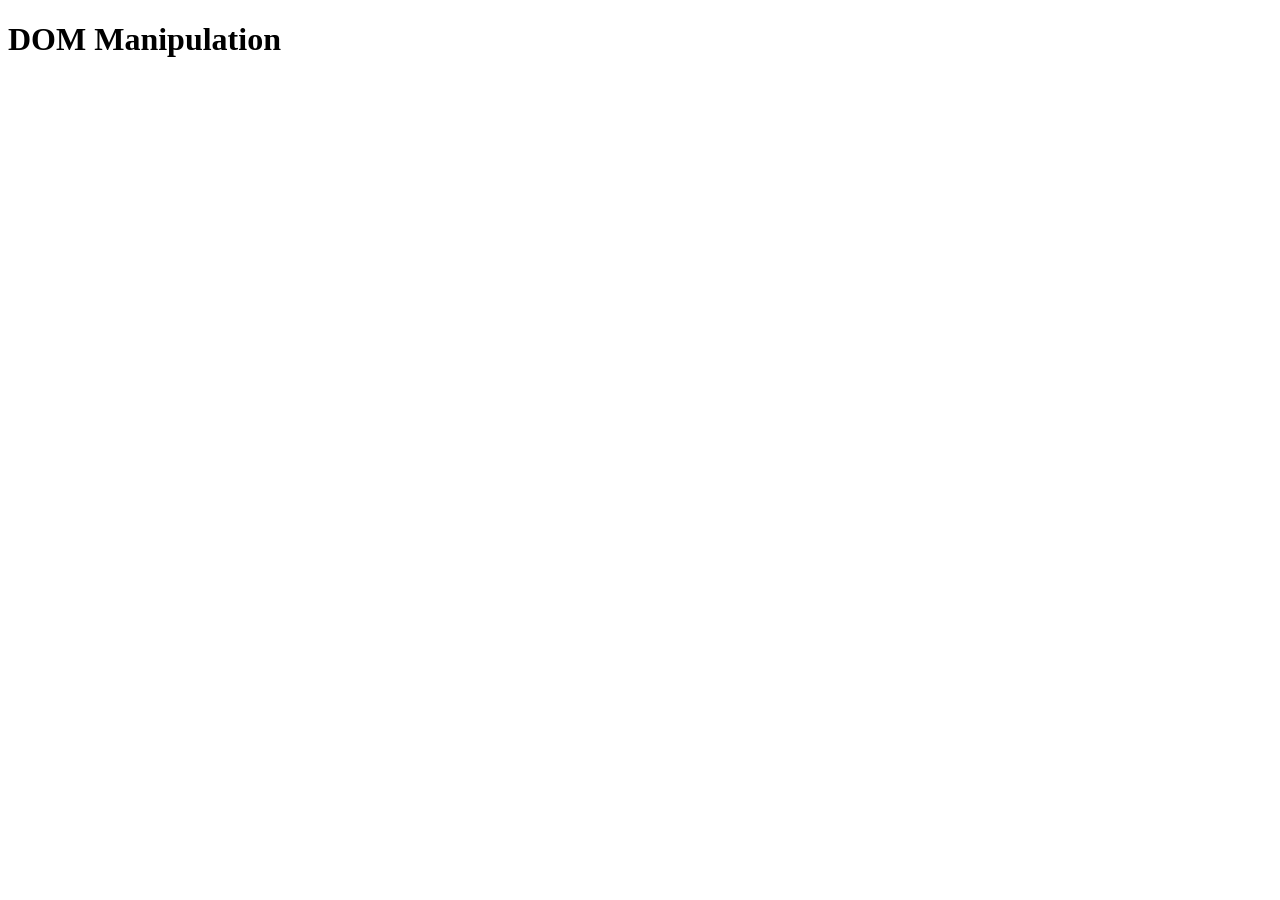
==== html/study/tapascript/index.html @ af6451a3 "DOM Manipulation" ====
<!DOCTYPE html>
<html lang="en">
<head>
    <meta charset="UTF-8">
    <meta name="viewport" content="width=device-width, initial-scale=1.0">
    <title>Document</title>
    <script src="DOM.js"></script>
</head>
<body>
    <h1>DOM Manipulation</h1>
</body>
</html>
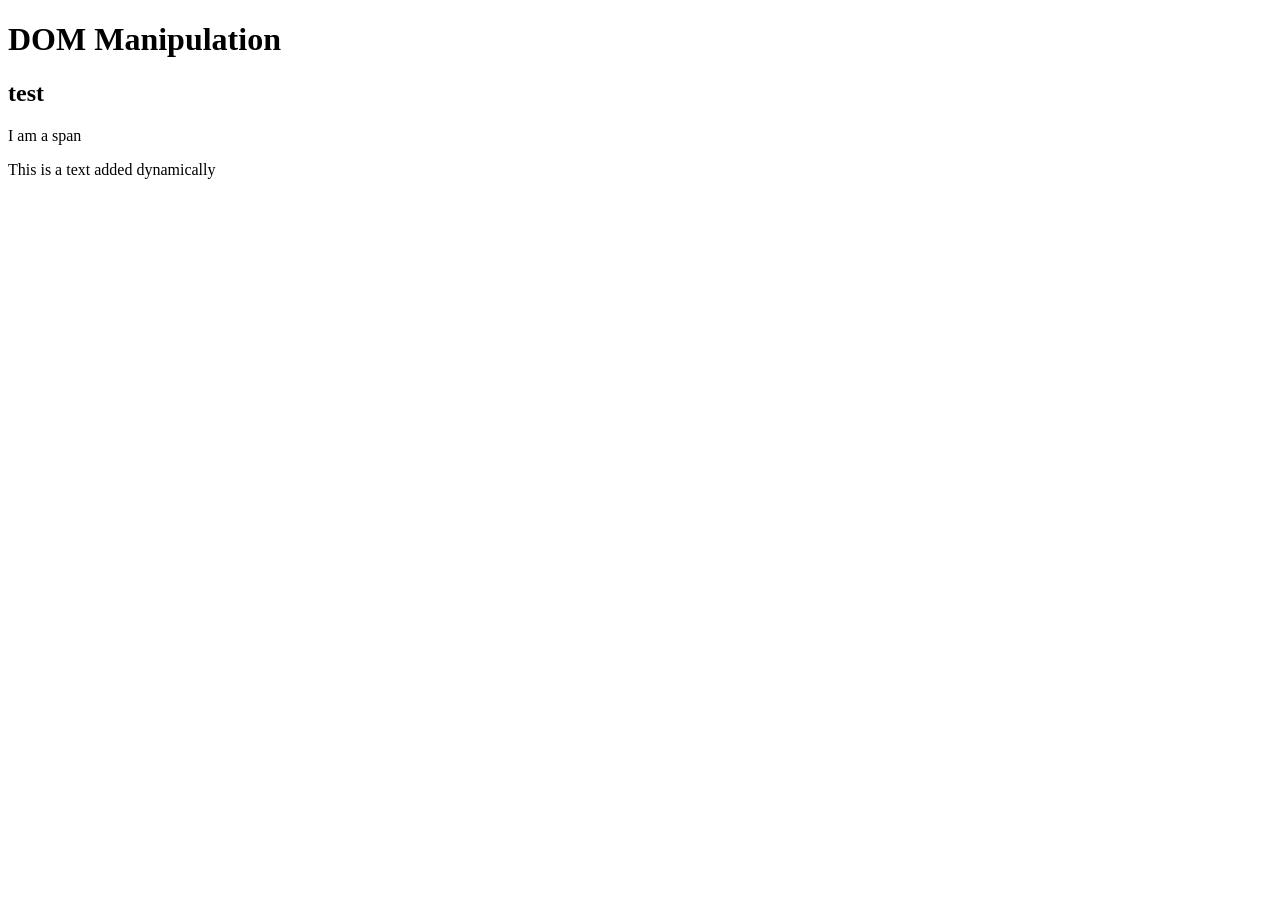
==== commit 1af72f73: "Insert elements DOM" ====
--- a/html/study/tapascript/index.html
+++ b/html/study/tapascript/index.html
@@ -4,9 +4,10 @@
     <meta charset="UTF-8">
     <meta name="viewport" content="width=device-width, initial-scale=1.0">
     <title>Document</title>
-    <script src="DOM.js"></script>
 </head>
 <body>
     <h1>DOM Manipulation</h1>
+    <h2>test</h2>
+    <script src="DOM.js"></script>
 </body>
 </html>
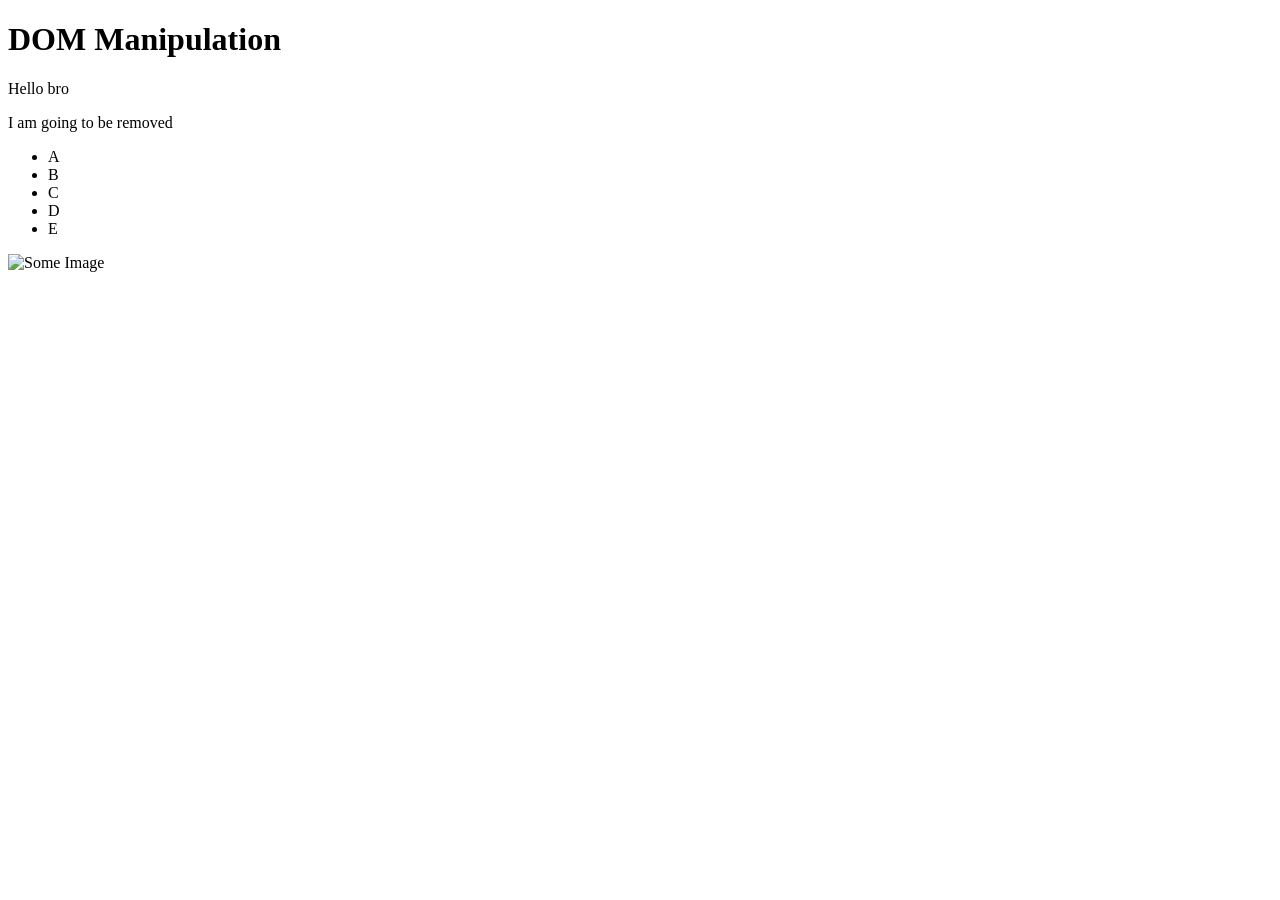
==== commit 1a7210e2: "Read write and removing elements/attributes" ====
--- a/html/study/tapascript/index.html
+++ b/html/study/tapascript/index.html
@@ -7,7 +7,22 @@
 </head>
 <body>
     <h1>DOM Manipulation</h1>
-    <h2>test</h2>
+    <p>Hello bro </p>
+    <div>
+        <h2 style="display: none;">test</h2>
+    </div>
+
+    <div id="removeMe">I am going to be removed</div>
+
+    <ul id="mylist">
+        <li>A</li>
+        <li>B</li>
+        <li>C</li>
+        <li>D</li>
+        <li>E</li>
+    </ul>
+
+    <img src="someImage.png" alt="Some Image" height="200px" width="300px"/>
     <script src="DOM.js"></script>
 </body>
 </html>
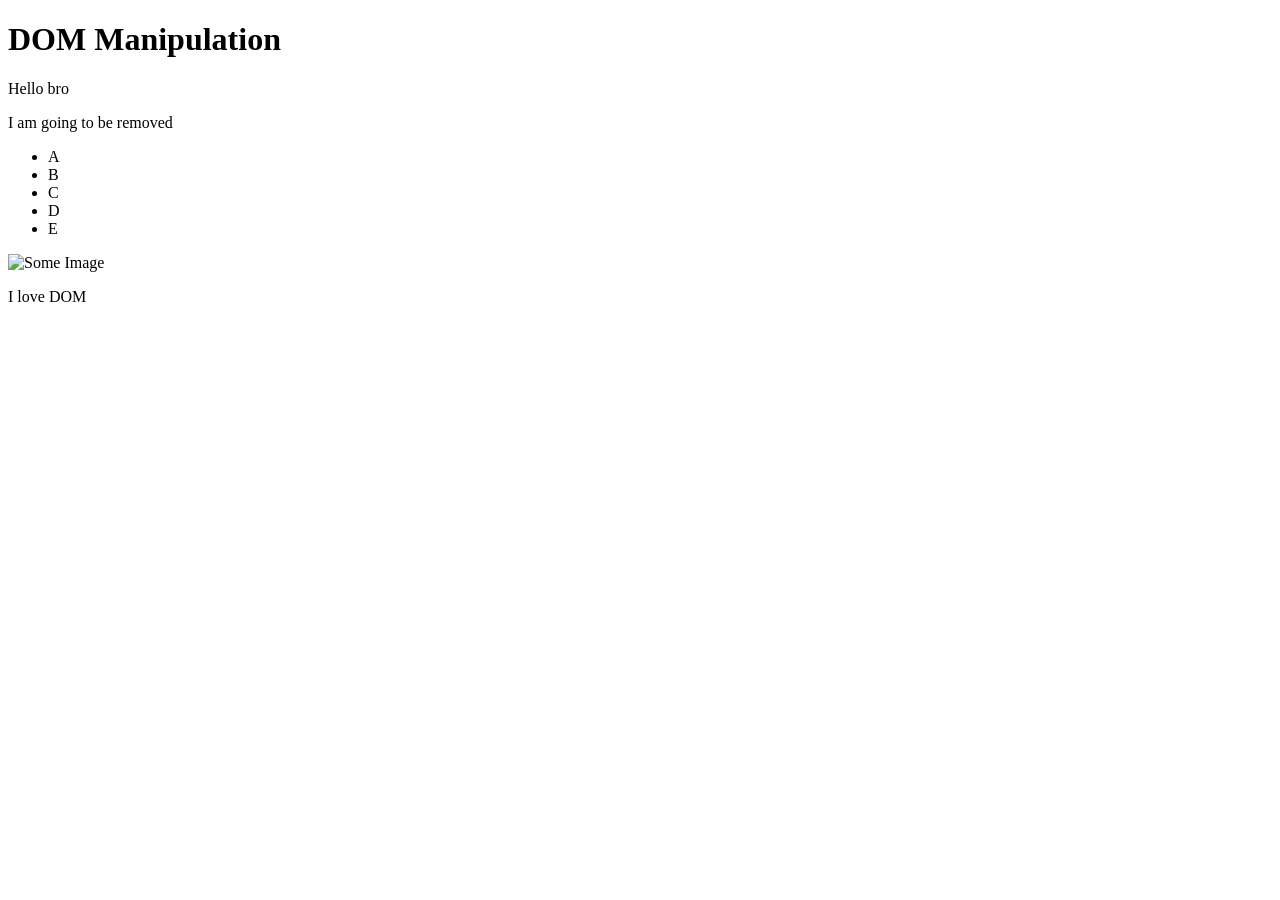
==== commit fbe21f2f: "Traversing/Navigating DOM" ====
--- a/html/study/tapascript/index.html
+++ b/html/study/tapascript/index.html
@@ -23,6 +23,15 @@
     </ul>
 
     <img src="someImage.png" alt="Some Image" height="200px" width="300px"/>
+
+    <div id="main-id">
+        <p class="info">
+            <span id="text">I love DOM</span>
+        </p>
+        <!--I Have added a comment here-->
+    </div>
+
+
     <script src="DOM.js"></script>
 </body>
 </html>
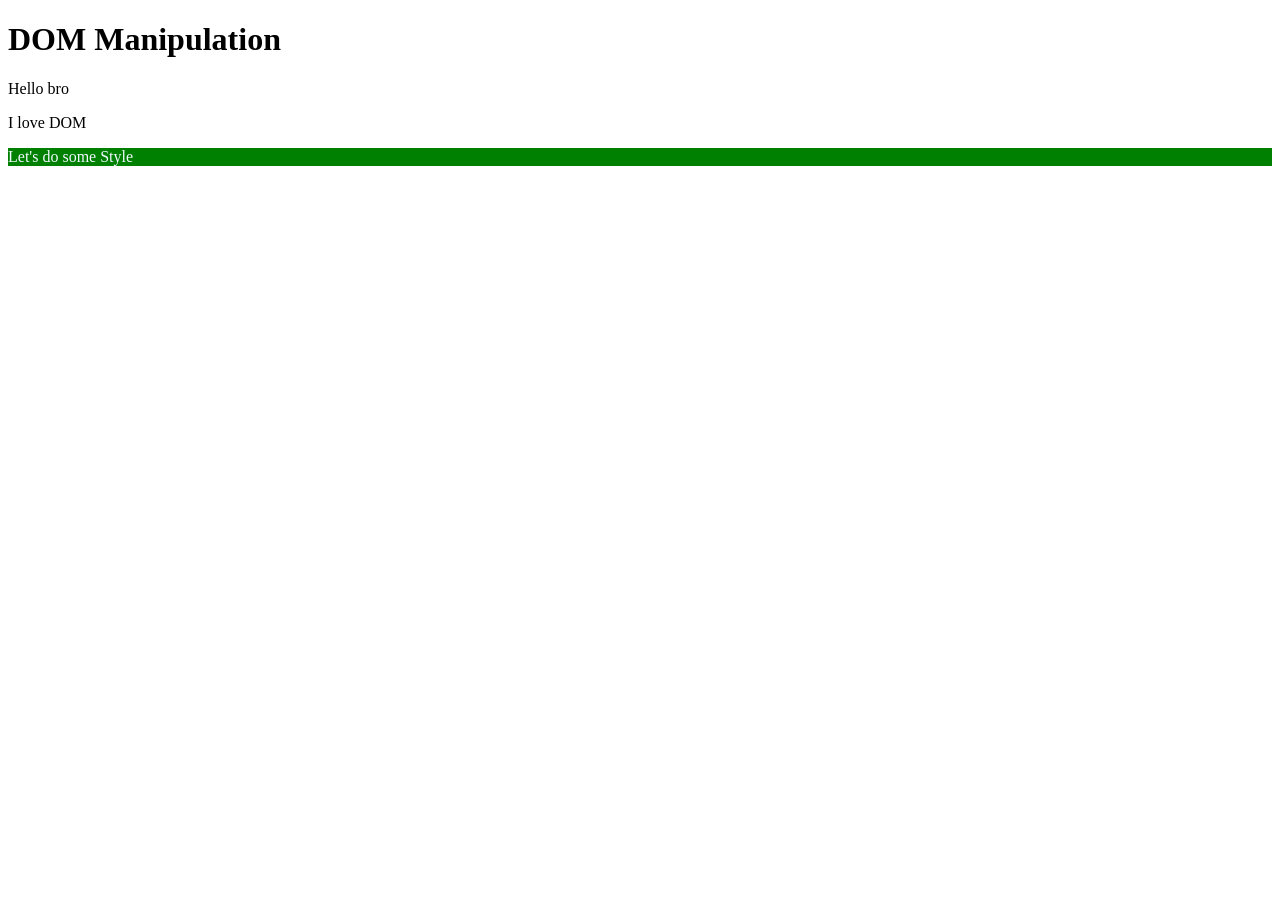
==== commit febbb73e: "Manipulating classes/Styles" ====
--- a/html/study/tapascript/index.html
+++ b/html/study/tapascript/index.html
@@ -8,7 +8,7 @@
 <body>
     <h1>DOM Manipulation</h1>
     <p>Hello bro </p>
-    <div>
+    <!-- <div>
         <h2 style="display: none;">test</h2>
     </div>
 
@@ -24,12 +24,17 @@
 
     <img src="someImage.png" alt="Some Image" height="200px" width="300px"/>
 
-    <div id="main-id">
+-->
+
+    <div id="main-id" class="main-class">
         <p class="info">
             <span id="text">I love DOM</span>
         </p>
-        <!--I Have added a comment here-->
-    </div>
+       <!-- I Have added a comment here -->
+        
+    </div> 
+
+    <p id="p-id" style="background-color: green; color: aliceblue;">Let's do some Style</p>
 
 
     <script src="DOM.js"></script>
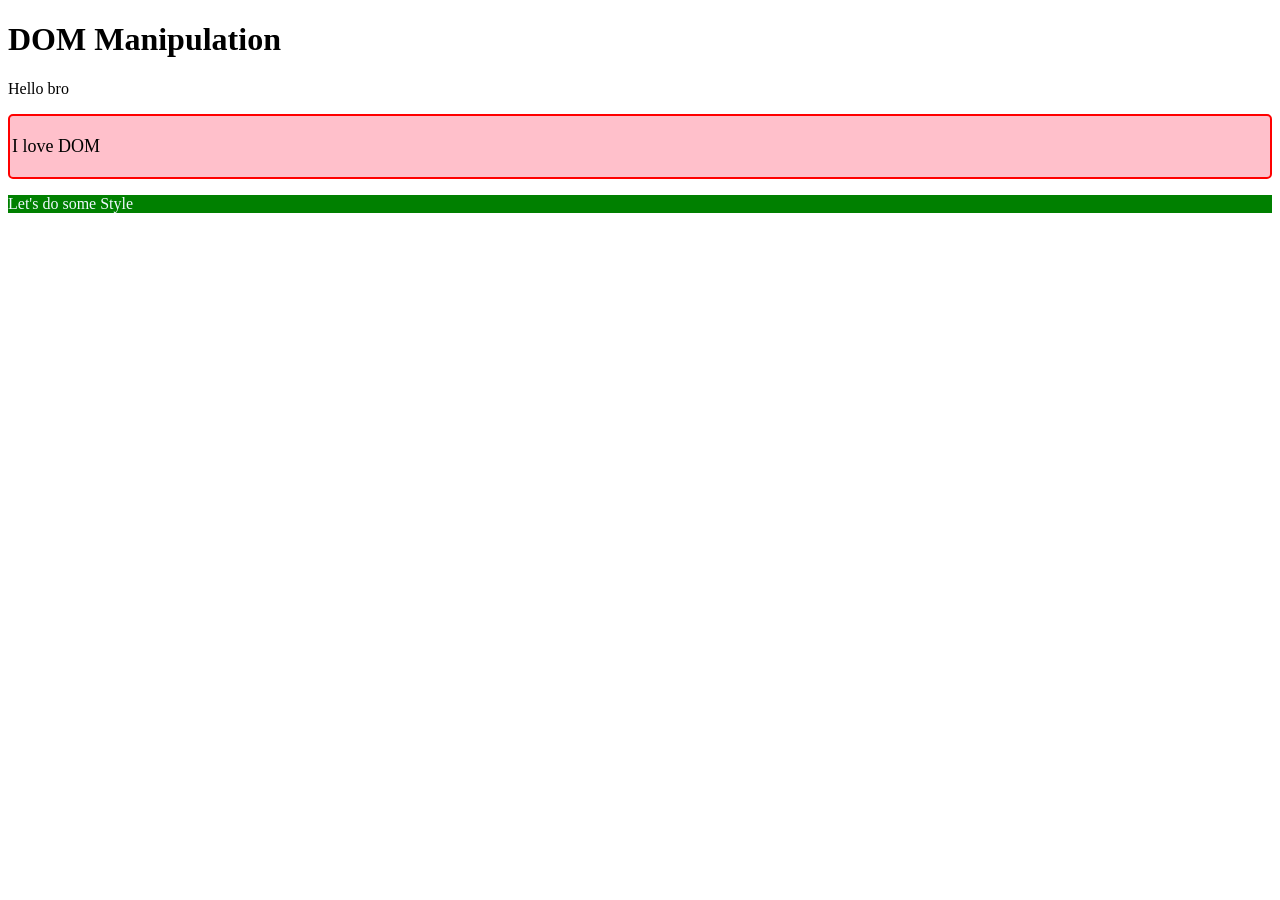
==== commit 400cc51f: "Added CSS" ====
--- a/html/study/tapascript/index.html
+++ b/html/study/tapascript/index.html
@@ -4,6 +4,7 @@
     <meta charset="UTF-8">
     <meta name="viewport" content="width=device-width, initial-scale=1.0">
     <title>Document</title>
+    <link rel="stylesheet" href="./index.css">
 </head>
 <body>
     <h1>DOM Manipulation</h1>
--- a/html/study/tapascript/index.css
+++ b/html/study/tapascript/index.css
@@ -0,0 +1,7 @@
+.main-class{
+    font-size: large;
+    padding: 2px;
+    border: 2px solid red;
+    background-color: pink;
+    border-radius: 5px;
+}
